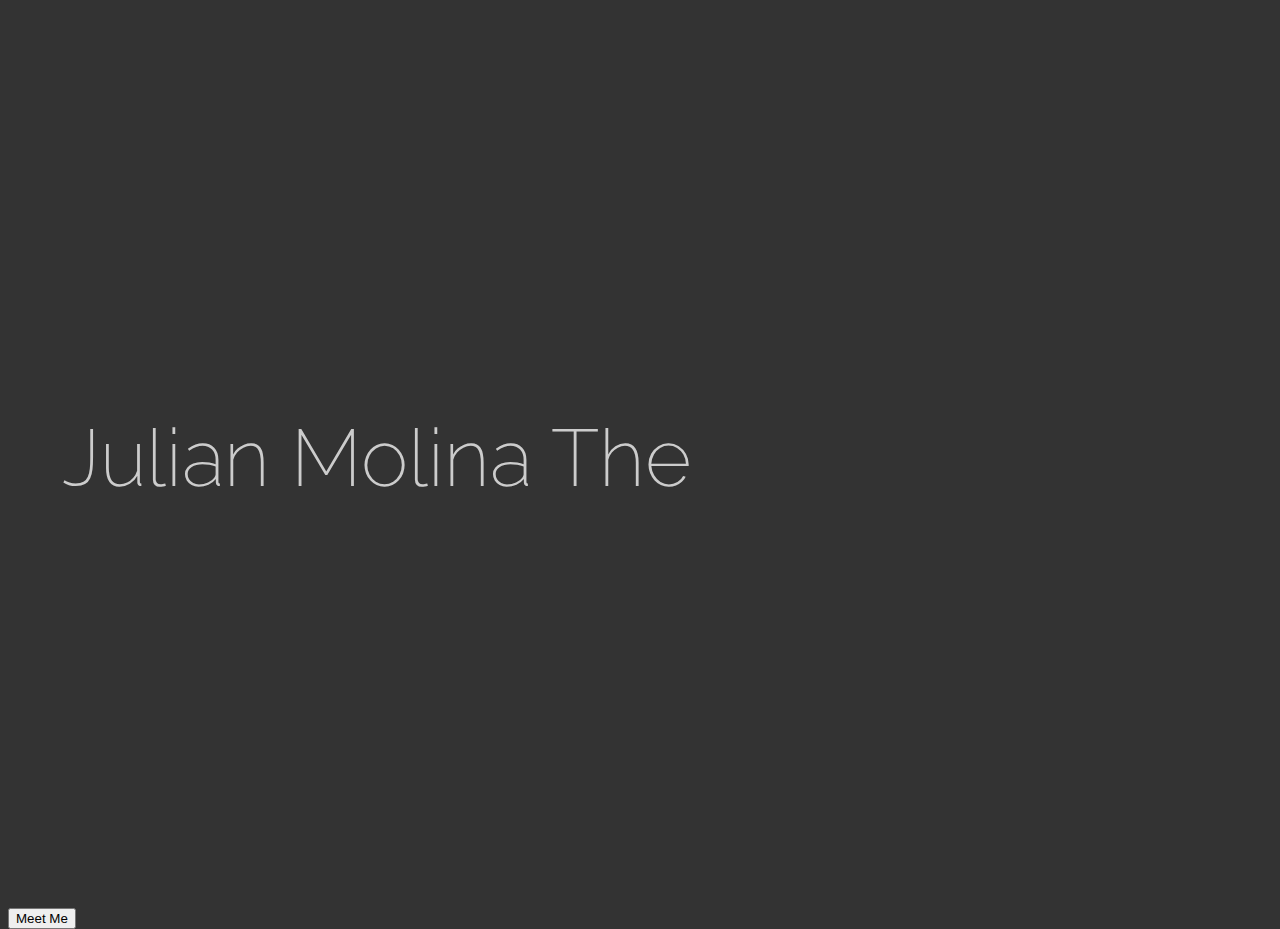
==== index.htm @ 72a607d9 "Update and rename index.html to index.htm" ====
<!DOCTYPE html>
<html lang="en">
<head>
  <meta charset="UTF-8">
  <meta name="viewport" content="width=device-width, initial-scale=1.0">
  <meta http-equiv="X-UA-Compatible" content="ie=edge">
  <link rel="stylesheet" href="style.css">
  <title>Julian Molina</title>
</head>
<body>
  <div class="container">
    <h1>Julian Molina The 
      <span class="txt-type" data-wait="3000" data-words='["Student", "Sound Engineer", "Servant"]'></span>
    </h1>
  </div>
<button class="button">Meet Me</button>
  <script src="main.js"></script>
</body>
</html>
---- style.css ----
@import url('https://fonts.googleapis.com/css?family=Raleway:200,100,400');

body {
  font-family: 'Raleway', sans-serif;
  height: 100vh;
  background: #333 url('https://image.ibb.co/n5A2HU/showcase.jpg') no-repeat center center / cover;
  color: #ccc;
  overflow:hidden;
}

.container {
  display: flex;
  flex-direction: column;
  justify-content: center;
  height: 100%;
  padding: 0 3rem;
}

h1, h2 {
  font-weight: 200;
  margin: 0.4rem;
}

h1 {
  font-size: 3.5rem;
}

h2 {
  font-size: 2rem;
  color: #aaa;
}

/* Cursor */
.txt-type > .txt {
  border-right: 0.2rem solid #777;
}

@media(min-width: 1200px) {
  h1 {
    font-size: 5rem;
  }
}

@media(max-width: 800px) {
  .container {
    padding: 0 1rem;
  }

  h1 {
    font-size: 3rem;
  }
}

@media(max-width: 500px) {
  h1 {
    font-size: 2.5rem;
  }

  h2 {
    font-size: 1.5rem;
  }
}
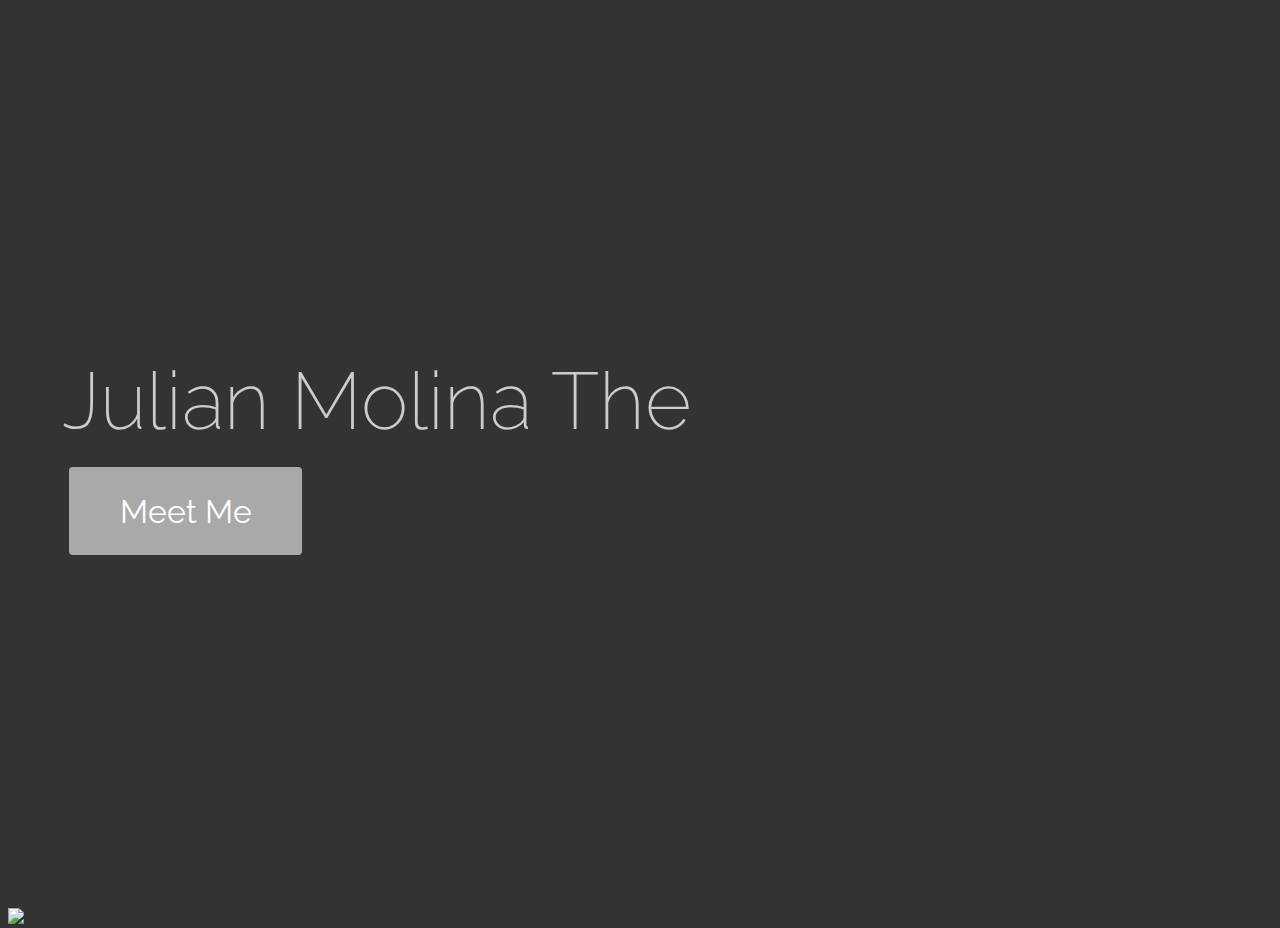
==== commit f1fea7d6: "Update index.htm" ====
--- a/index.htm
+++ b/index.htm
@@ -8,12 +8,15 @@
   <title>Julian Molina</title>
 </head>
 <body>
-  <div class="container">
-    <h1>Julian Molina The 
-      <span class="txt-type" data-wait="3000" data-words='["Student", "Sound Engineer", "Servant"]'></span>
-    </h1>
+<div class="container">
+  <h1>Julian Molina The 
+    <span class="txt-type" data-wait="3000" data-words='["Student", "Sound Engineer", "Servant"]'></span>
+  </h1>
+  <div>
+    <a href="JulianMolina09.github.io/website"><button class="button" style="vertical-align:middle"><span>Meet Me </span></button></a>
   </div>
-<button class="button">Meet Me</button>
+</div>
+  <img src="https://ibb.co/27cWKym">
   <script src="main.js"></script>
 </body>
 </html>
--- a/style.css
+++ b/style.css
@@ -61,4 +61,59 @@
     font-size: 1.5rem;
   }
 }
+.button {
+  display: inline-block;
+  border-radius: 4px;
+  background-color: #a9a9a9;
+  border: none;
+  color: #fff;
+  text-align: center;
+  font-family: 'Raleway', sans-serif;
+  font-size: 2.5vw;
+  padding: 2vw;
+  width: 20%;
+  transition: all 0.5s;
+  cursor: pointer;
+  margin: 1vw;
+}
 
+.button span {
+  cursor: pointer;
+  display: inline-block;
+  position: relative;
+  transition: 0.5s;
+}
+
+.button span:after {
+  content: '\00bb';
+  position: absolute;
+  opacity: 0;
+  top: 0;
+  right: -2vw;
+  transition: 0.5s;
+}
+
+.button:hover span {
+  padding-right: 2.5vw;
+}
+
+.button:hover span:after {
+  opacity: 2;
+  right: 0;
+}
+
+.image {
+		  position: absolute;
+		  right: 0;
+		  bottom: 0;
+		  width: 40%;
+		  max-width: 300px;
+		}
+
+		@media(max-width: 800px) {
+		  .image {
+		    position: relative;
+		    width: 100%;
+		    margin-top: 20px;
+		  }
+		}
